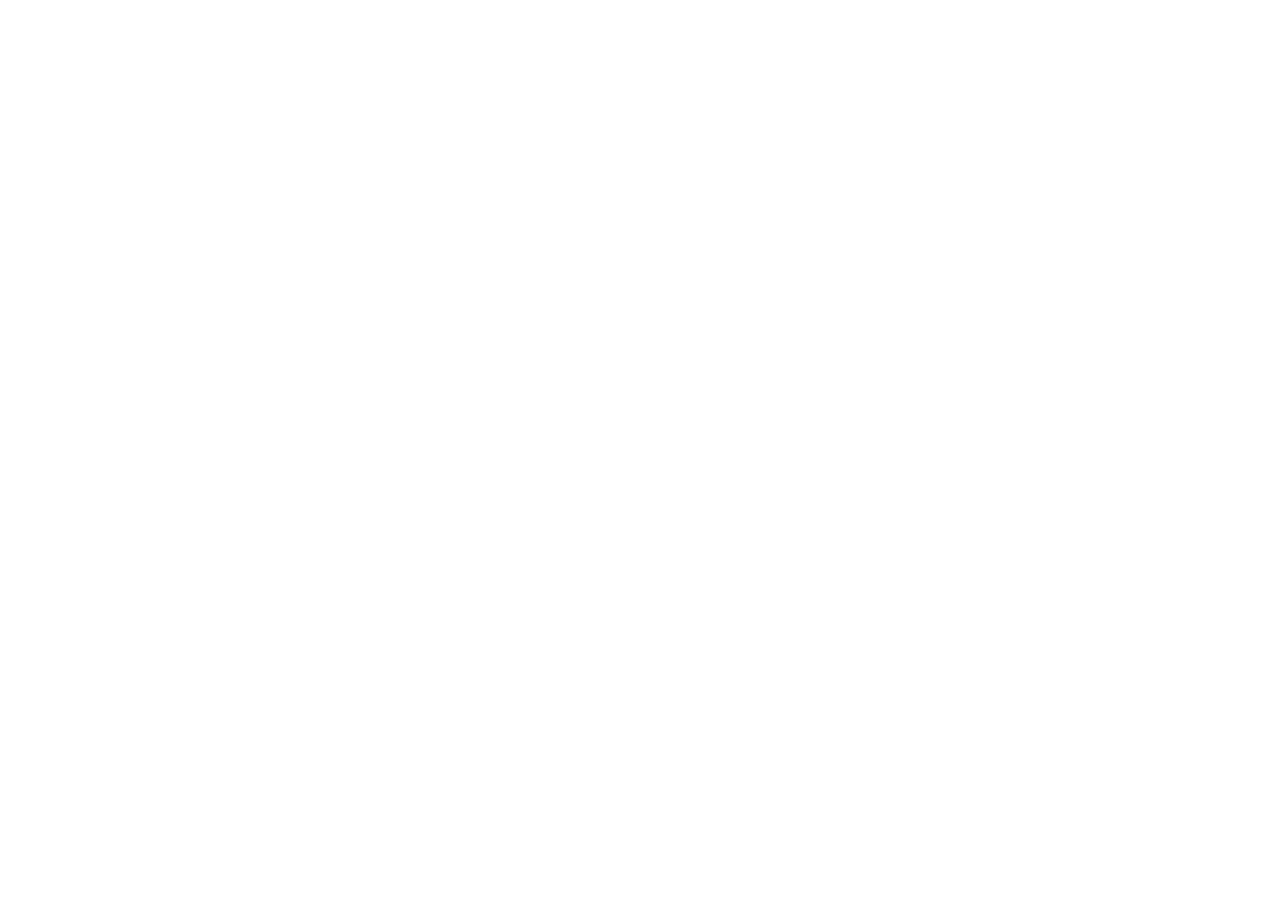
==== contact.html @ 51e21e78 "追加した" ====
<!DOCTYPE html>
<html lang="ja">
<head>
    <meta charset="UTF-8">
    <meta name="viewport" content="width=device-width, initial-scale=1.0">
    <title>Document</title>
</head>
<body>
    
</body>
</html>
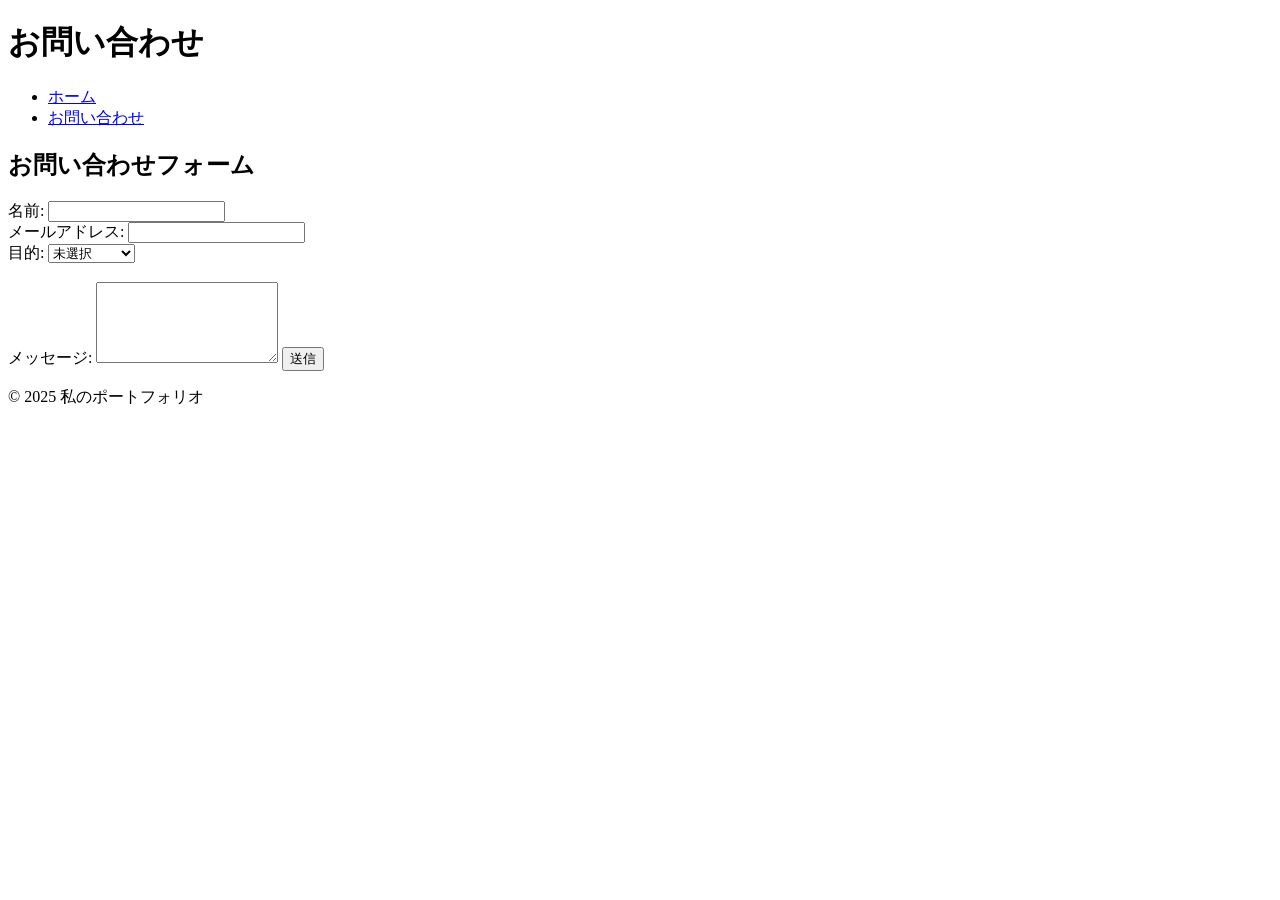
==== commit 66a77869: "追加分" ====
--- a/contact.html
+++ b/contact.html
@@ -1,11 +1,49 @@
 <!DOCTYPE html>
 <html lang="ja">
+
 <head>
     <meta charset="UTF-8">
     <meta name="viewport" content="width=device-width, initial-scale=1.0">
-    <title>Document</title>
+    <title>お問い合わせ</title>
+    <link rel="stylesheet"href="css/style.css">
 </head>
 <body>
-    
+    <header>
+        <h1>お問い合わせ</h1>
+        <nav>
+            <ul class="nav-list">
+                <li><a href="index.html">ホーム</a></li>
+                <li><a href="contact.html">お問い合わせ</a></li>
+            </ul>
+        </nav>
+    </header>
+    <main>
+        <section class="contact-form">
+            <h2>お問い合わせフォーム</h2>
+            <form action="# method="POST">
+            <label for="name">名前:
+            </label>
+            <input type="text" id="name"name="name" required><br>
+            <label for="email">メールアドレス:</label>
+            <input type="email" id="email"name="email" required><br>
+
+            <label for="purpose">目的:</label>
+            <select name="choiece" id="choice">
+                <option value="not choice">未選択</option>
+                <option value="recruitment">リクルート</option>
+                <option value="question">質問</option>
+                <option value="job_request">仕事依頼</option>
+            </select><br><br>
+
+            <label for="message">メッセージ:</label>
+            <textarea id="message" name="message" rows="5" required></textarea>
+
+            <button type="submit">送信</button>
+            </form>
+        </section>
+    </main>
+    <footer>
+        <p>&copy; 2025 私のポートフォリオ</p>
+    </footer>
 </body>
 </html>
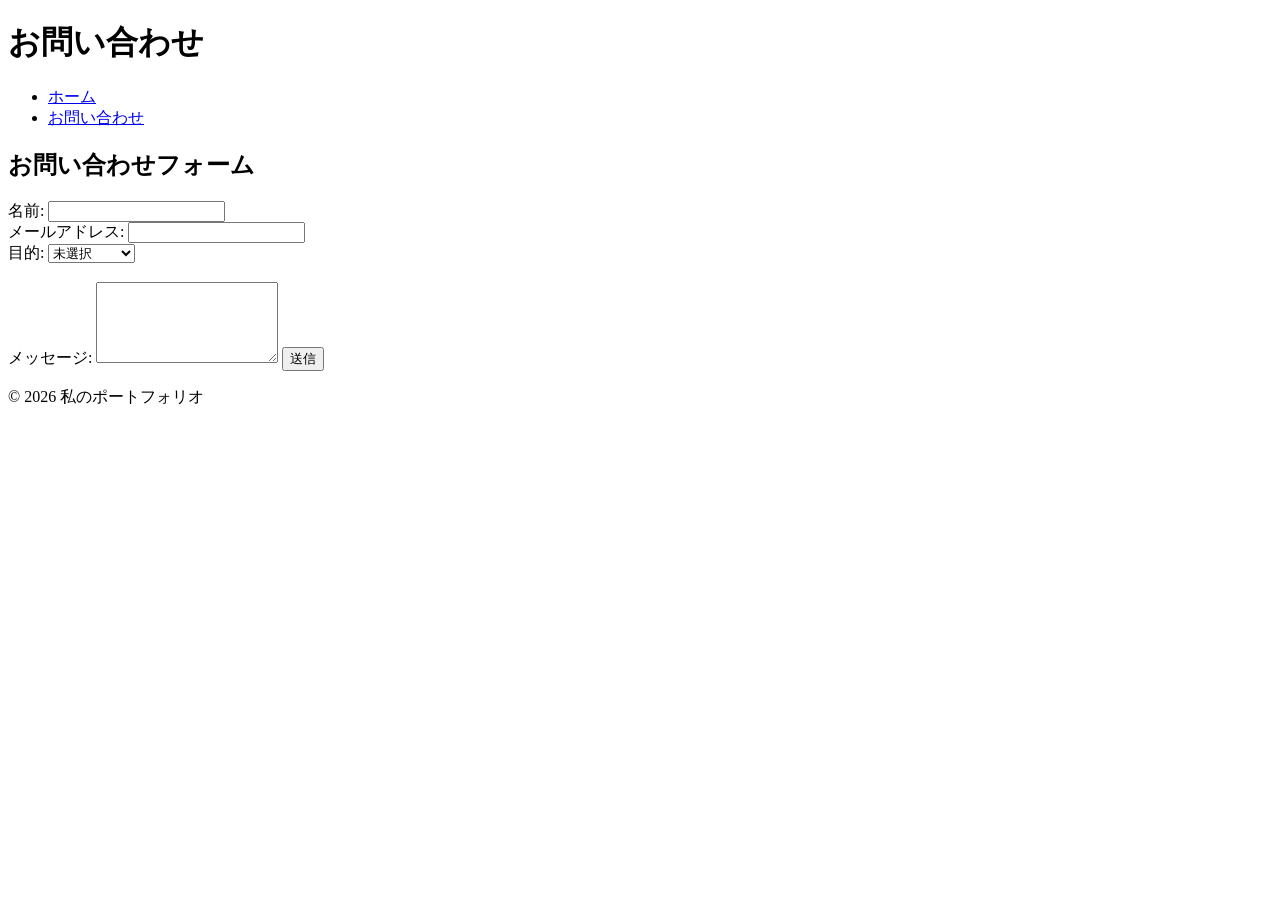
==== commit ed84318f: "更新10" ====
--- a/contact.html
+++ b/contact.html
@@ -43,7 +43,7 @@
         </section>
     </main>
     <footer>
-        <p>&copy; 2025 私のポートフォリオ</p>
+        <p>&copy; 2026 私のポートフォリオ</p>
     </footer>
 </body>
 </html>
